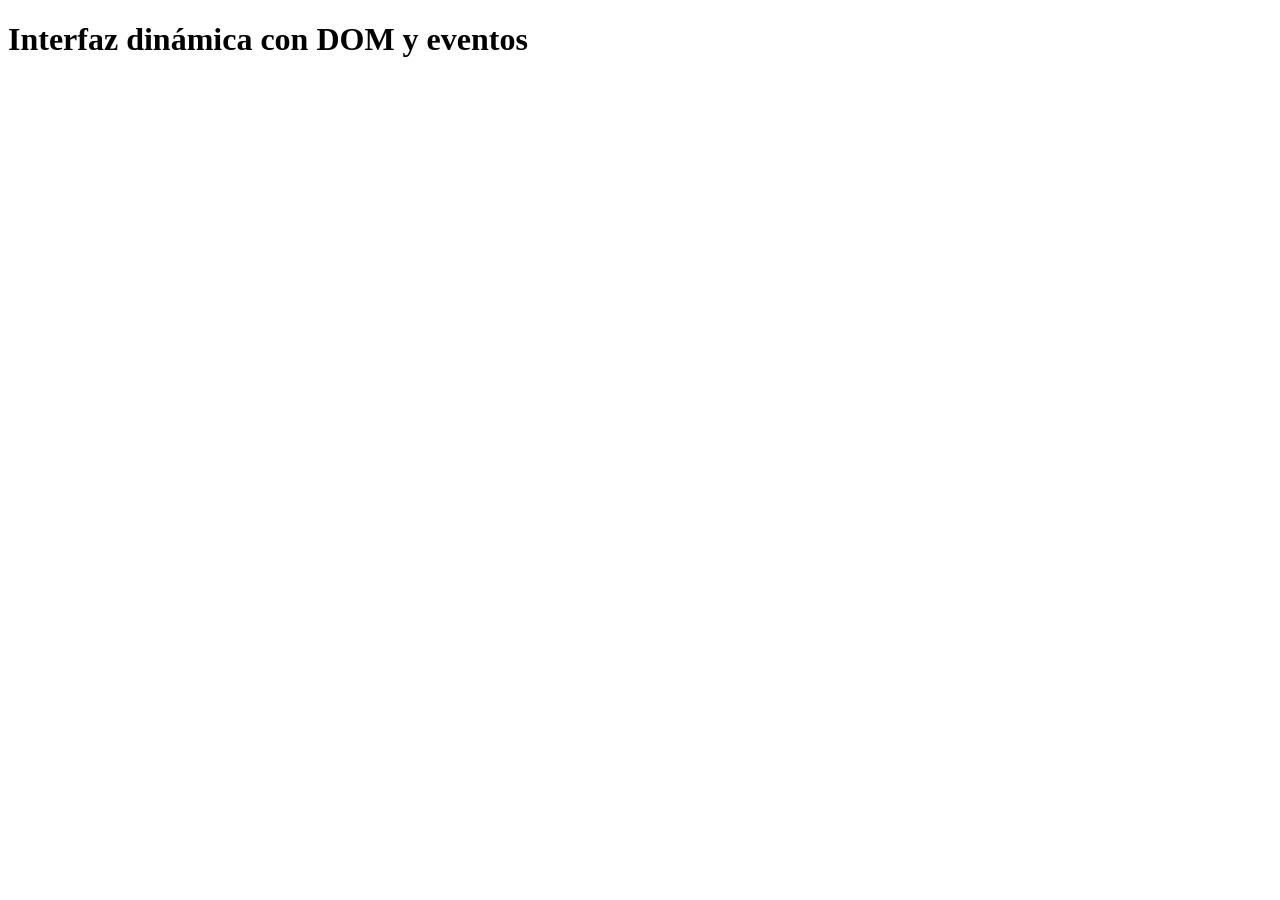
==== index.html @ 55d027ad "Inicio proyecto" ====
<!DOCTYPE html>
<html lang="en">
<head>
    <meta charset="UTF-8">
    <meta name="viewport" content="width=device-width, initial-scale=1.0">
    <script defer src="./js/main.js"></script>
    <title>Pre-Entrega 7: Interfaz dinámica con DOM y eventos</title>
</head>
<body>
    <h1>Interfaz dinámica con DOM y eventos</h1>
</body>
</html>
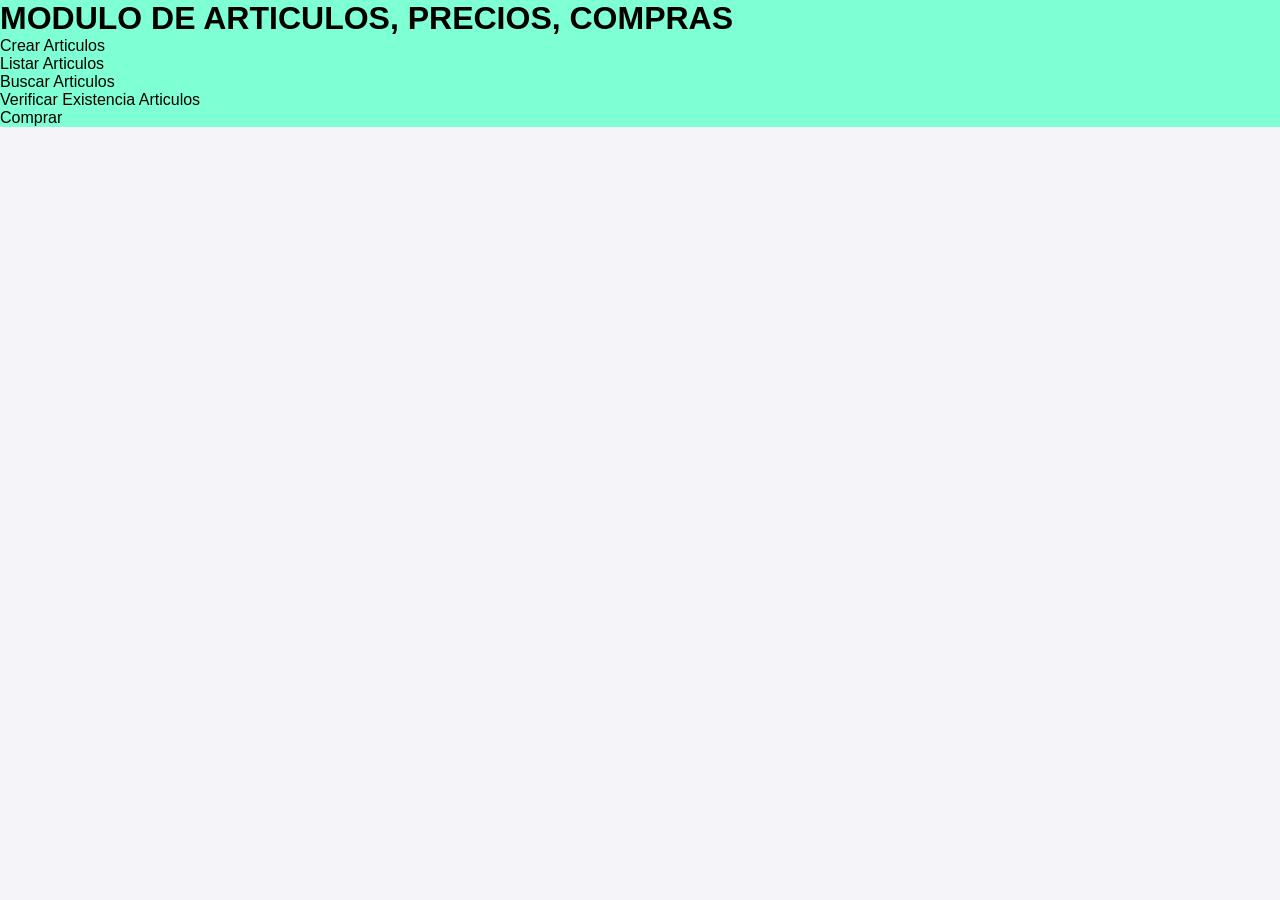
==== commit fb15252c: "se desarrollo el formulario para la carga de articulos nuevos" ====
--- a/index.html
+++ b/index.html
@@ -1,12 +1,18 @@
 <!DOCTYPE html>
-<html lang="en">
+<html lang="es">
 <head>
     <meta charset="UTF-8">
     <meta name="viewport" content="width=device-width, initial-scale=1.0">
+    <title>Pre-Entrega 7: Interfaz dinámica con DOM y eventos</title>
     <script defer src="./js/main.js"></script>
-    <title>Pre-Entrega 7: Interfaz dinámica con DOM y eventos</title>
+    <link rel="stylesheet" href="./css/styles.css">
 </head>
-<body>
-    <h1>Interfaz dinámica con DOM y eventos</h1>
+<body> 
+    <header>
+    </header>
+    <main>
+    </main>
+    <footer>
+    </footer> 
 </body>
-</html>+</html>
--- a/css/styles.css
+++ b/css/styles.css
@@ -0,0 +1,110 @@
+*{
+    box-sizing: border-box;
+    padding: 0;
+    margin: 0;
+}
+
+body {
+    font-family: Arial, sans-serif;
+    background-color: #f4f4f9;
+    /* padding: 20px; */
+}
+
+header {
+    background-color: aquamarine;
+}
+
+/* main {
+  display:flex;
+  justify-content: center;
+  align-items: center;
+} */
+
+.contenedor {
+    max-width: 900px;
+    margin: 0 auto;
+}
+
+.contenedorFormulario {
+    background: #ddeeec;
+    margin-top: 50px;
+    padding: 20px;
+    border-radius: 8px;
+}
+
+.contenedorFormularioTitulo{
+    color:#28a745;
+    padding: 10px;
+    align-items: center;
+    text-align: center;
+}
+
+.renglonFormularioArticulo{
+    margin-bottom: 15px;
+    display: flex;
+    justify-content: space-between;
+    align-items: center;
+}
+
+.renglonFormularioArticulo label{
+    display: inline-block; 
+    color:rgb(12, 144, 91);
+    /* font-weight: bold; */
+    min-width: 150px;      
+    text-align: left;
+}
+
+.renglonFormularioArticulo input{
+    flex: 1;                
+    padding: 8px;
+    box-sizing: border-box;
+    border: 1px solid #ccc;
+    border-radius: 4px;
+}
+
+
+.botonGuardarFormulario {
+    background-color: #28a745;
+    font-weight: bold; 
+    color: white;
+    padding: 10px 15px;
+    border: none;
+    border-radius: 4px;
+    cursor: pointer;
+    width: 100%;
+    font-size: 16px;
+}
+/* 
+nav {
+  width: 70%;
+  align-items: center;
+  background-color: antiquewhite;
+}
+
+ul {
+  display: flex;
+  align-items: center;
+  justify-content: space-around;
+  list-style: none; 
+}
+
+h1 {
+  text-align: center;
+  padding: 10px;
+  color: rgb(63,2,2);
+  text-transform: uppercase;
+}
+
+li {
+  color: rgb(63,2,2);
+  text-transform: uppercase;
+
+}
+
+body {
+    background-color: burlywood;
+}
+
+footer {
+    background-color:darkseagreen;
+} */
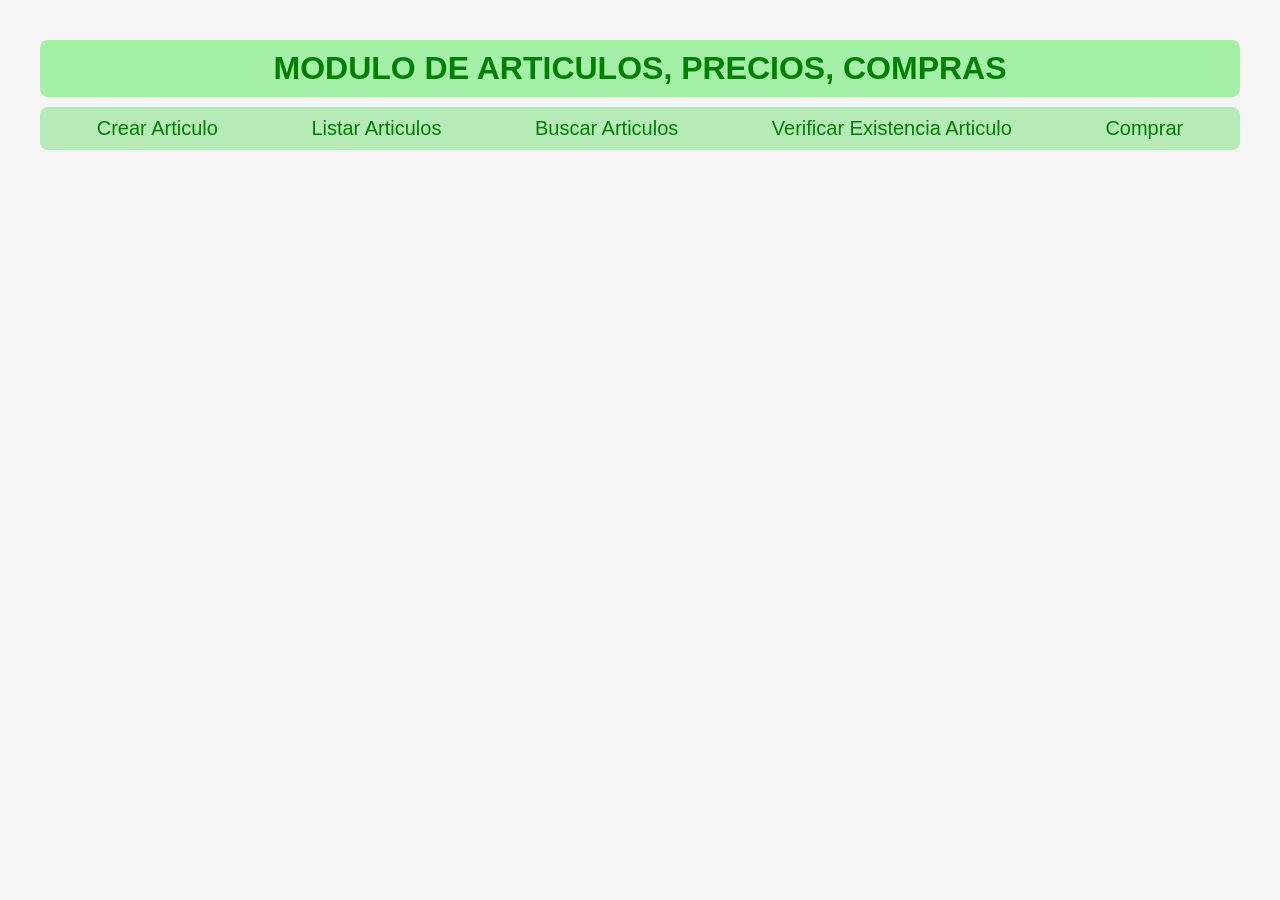
==== commit d6861542: "se agrego la logica de datos en crear articulos y listar articulos" ====
--- a/index.html
+++ b/index.html
@@ -8,7 +8,7 @@
     <link rel="stylesheet" href="./css/styles.css">
 </head>
 <body> 
-    <header>
+    <header>        
     </header>
     <main>
     </main>
--- a/css/styles.css
+++ b/css/styles.css
@@ -6,41 +6,83 @@
 
 body {
     font-family: Arial, sans-serif;
-    background-color: #f4f4f9;
-    /* padding: 20px; */
+    /* background-color: #f4f4f9; */
+    background-color: whitesmoke;
+    padding: 10px; 
 }
 
-header {
-    background-color: aquamarine;
+header, main, footer {
+    padding: 10px; 
+    /* background-color: aquamarine; */
+}
+ .contenedorHeader {
+    padding: 10px; 
+    /* background-color: red; */
+} 
+
+.contenedorHeaderElementos{
+    padding: 10px; 
+    /* background-color: green; */
+}
+.headerH1Menu{
+    padding: 10px; 
+    background-color: rgb(164, 240, 167); 
+    color: green;
+    text-align: center;
+    text-justify: center;
+    border-radius: 8px;
+
+}
+.headerNavMenu{
+    margin: 10px 0px 0px 0px;
+    padding: 10px; 
+    background-color: rgb(181, 235, 182); 
+    color: green;
+    font-size: 20px;
+    text-align: center;
+    text-justify: center;
+    border-radius: 8px;
 }
 
-/* main {
-  display:flex;
-  justify-content: center;
-  align-items: center;
-} */
+.headerUlMenu{
+    padding: 10px; 
+    /* background-color: rgb(222, 14, 160); */
+    display: flex;
+    justify-content: space-around;
+    align-items: center;
+    text-decoration: none;
+    list-style-type: none;
+    padding: 0;
+    margin: 0;
+} 
 
-.contenedor {
+.opcionMenuTextoA {
+    color: green;
+} 
+
+.contenedorCrearArticulo, .contenedorBuscarArticulos, .contenedorVerificarExistenciaArticulo {
     max-width: 900px;
     margin: 0 auto;
 }
 
-.contenedorFormulario {
+.contenedorFormulario, .contenedorListado {
     background: #ddeeec;
-    margin-top: 50px;
-    padding: 20px;
+    margin-top: 10px;
+    padding: 10px;
     border-radius: 8px;
 }
 
-.contenedorFormularioTitulo{
-    color:#28a745;
+.contenedorFormularioTitulo, .contenedorListadoTitulo, .contenedorBuscarArticulosTitulo, .contenedorVerificarExistenciaArticuloTitulo{
+    /* color:#28a745; */
+    color: green;
     padding: 10px;
     align-items: center;
     text-align: center;
 }
 
 .renglonFormularioArticulo{
-    margin-bottom: 15px;
+    /* margin-bottom: 15px; */
+    padding: 10px;
     display: flex;
     justify-content: space-between;
     align-items: center;
@@ -48,23 +90,24 @@
 
 .renglonFormularioArticulo label{
     display: inline-block; 
-    color:rgb(12, 144, 91);
+    /* color:rgb(12, 144, 91); */
+    color: green;
     /* font-weight: bold; */
     min-width: 150px;      
     text-align: left;
 }
 
-.renglonFormularioArticulo input{
+.renglonFormularioArticulo input, .renglonFormularioArticulo select{
     flex: 1;                
     padding: 8px;
     box-sizing: border-box;
-    border: 1px solid #ccc;
+    /* border: 1px solid #ccc; */
     border-radius: 4px;
 }
 
-
-.botonGuardarFormulario {
-    background-color: #28a745;
+.botonGuardarFormulario, .botonBuscarFormulario, .botonVerificarExistenciaArticuloFormulario {
+    /* background-color: #28a745; */
+    background-color: green;
     font-weight: bold; 
     color: white;
     padding: 10px 15px;
@@ -74,37 +117,39 @@
     width: 100%;
     font-size: 16px;
 }
-/* 
-nav {
-  width: 70%;
-  align-items: center;
-  background-color: antiquewhite;
+
+.contenedorListarArticulos {
+    max-width: 1100px;
+    margin: 0 auto;
 }
 
-ul {
-  display: flex;
-  align-items: center;
-  justify-content: space-around;
-  list-style: none; 
+.tablaListado{    
+    width: 100%;
+    margin-top: 10px;
+    /* background-color: #fff; */
+    border-radius: 8px;
 }
 
-h1 {
-  text-align: center;
-  padding: 10px;
-  color: rgb(63,2,2);
-  text-transform: uppercase;
+.tablaListado th, .tablaListado td {
+    padding: 12px 15px;
+    text-align: left;
+    /* border-bottom: 1px solid #e0e0e0; */
 }
 
-li {
-  color: rgb(63,2,2);
-  text-transform: uppercase;
-
+.tablaListado th {
+    /* background-color: #28a745; */
+    background-color: green;
+    color: white;
+    font-weight: bold;
+    text-transform: uppercase;
+    font-size: 14px;
 }
 
-body {
-    background-color: burlywood;
+.tablaListado tbody tr:nth-child(even) {
+    /* background-color: #f8f9fa; */
+    background-color: rgb(185, 206, 191);
 }
 
-footer {
-    background-color:darkseagreen;
-} */
+.tablaListado th:last-child, .tablaListado td:last-child {
+    text-align: right;
+}
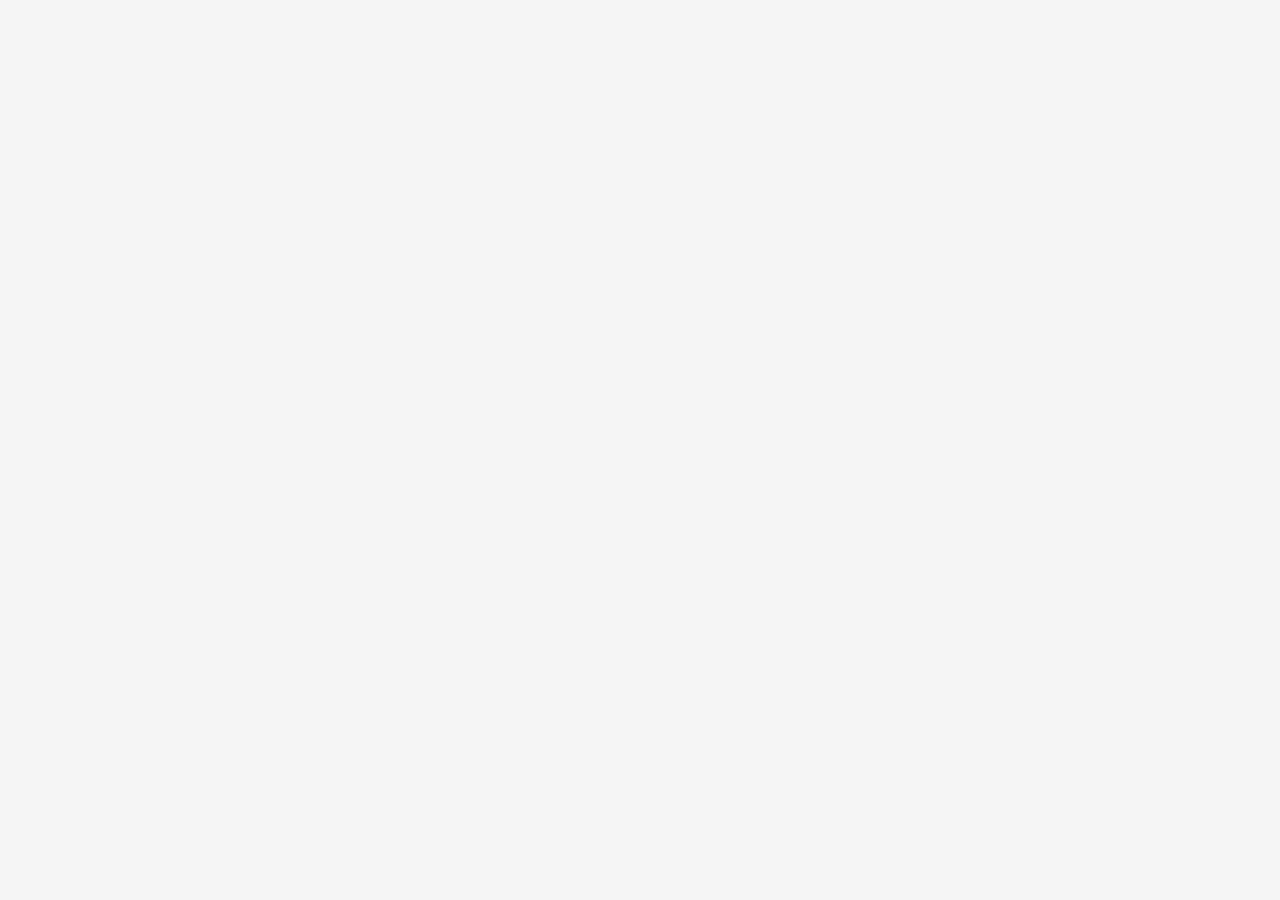
==== commit c66a4bf6: "Se desarrollo carrito de compras" ====
--- a/index.html
+++ b/index.html
@@ -4,8 +4,8 @@
     <meta charset="UTF-8">
     <meta name="viewport" content="width=device-width, initial-scale=1.0">
     <title>Pre-Entrega 7: Interfaz dinámica con DOM y eventos</title>
-    <script defer src="./js/main.js"></script>
     <link rel="stylesheet" href="./css/styles.css">
+    <!-- <script defer src="./js/ejemplo2.js"></script>  -->
 </head>
 <body> 
     <header>        
@@ -14,5 +14,8 @@
     </main>
     <footer>
     </footer> 
+    <script src="./js/funcionesDatos.js"></script>
+    <script src="./js/funcionesHtml.js"></script>
+    <script src="./js/main.js"></script>
 </body>
 </html>
--- a/css/styles.css
+++ b/css/styles.css
@@ -6,24 +6,21 @@
 
 body {
     font-family: Arial, sans-serif;
-    /* background-color: #f4f4f9; */
     background-color: whitesmoke;
     padding: 10px; 
 }
 
 header, main, footer {
     padding: 10px; 
-    /* background-color: aquamarine; */
 }
  .contenedorHeader {
     padding: 10px; 
-    /* background-color: red; */
 } 
 
 .contenedorHeaderElementos{
     padding: 10px; 
-    /* background-color: green; */
-}
+}
+
 .headerH1Menu{
     padding: 10px; 
     background-color: rgb(164, 240, 167); 
@@ -31,8 +28,8 @@
     text-align: center;
     text-justify: center;
     border-radius: 8px;
-
-}
+}
+
 .headerNavMenu{
     margin: 10px 0px 0px 0px;
     padding: 10px; 
@@ -46,7 +43,6 @@
 
 .headerUlMenu{
     padding: 10px; 
-    /* background-color: rgb(222, 14, 160); */
     display: flex;
     justify-content: space-around;
     align-items: center;
@@ -60,20 +56,25 @@
     color: green;
 } 
 
-.contenedorCrearArticulo, .contenedorBuscarArticulos, .contenedorVerificarExistenciaArticulo {
+.contenedorFormulario, .contenedorBuscarArticulosResultados, .contenedorResultadosVerificar{
     max-width: 900px;
     margin: 0 auto;
 }
 
-.contenedorFormulario, .contenedorListado {
+.contenedorListadoArticulos {
+    max-width: 1100px;
+    margin: 0 auto;
+}
+
+.contenedorFormularioElementos {
     background: #ddeeec;
     margin-top: 10px;
     padding: 10px;
     border-radius: 8px;
 }
 
-.contenedorFormularioTitulo, .contenedorListadoTitulo, .contenedorBuscarArticulosTitulo, .contenedorVerificarExistenciaArticuloTitulo{
-    /* color:#28a745; */
+.contenedorFormularioTitulo, .contenedorListadoTitulo, .contenedorBuscarArticulosTitulo, 
+.contenedorVerificarArticuloTitulo {
     color: green;
     padding: 10px;
     align-items: center;
@@ -81,7 +82,6 @@
 }
 
 .renglonFormularioArticulo{
-    /* margin-bottom: 15px; */
     padding: 10px;
     display: flex;
     justify-content: space-between;
@@ -90,9 +90,7 @@
 
 .renglonFormularioArticulo label{
     display: inline-block; 
-    /* color:rgb(12, 144, 91); */
-    color: green;
-    /* font-weight: bold; */
+    color: green;
     min-width: 150px;      
     text-align: left;
 }
@@ -101,12 +99,15 @@
     flex: 1;                
     padding: 8px;
     box-sizing: border-box;
-    /* border: 1px solid #ccc; */
     border-radius: 4px;
-}
-
-.botonGuardarFormulario, .botonBuscarFormulario, .botonVerificarExistenciaArticuloFormulario {
-    /* background-color: #28a745; */
+    width: 100%;
+}
+
+h6{
+  overflow-wrap: break-word;
+}
+
+.buttonGlobal {
     background-color: green;
     font-weight: bold; 
     color: white;
@@ -123,21 +124,22 @@
     margin: 0 auto;
 }
 
-.tablaListado{    
+/* .tablaListado, */
+.listarArticulosTabla{    
     width: 100%;
     margin-top: 10px;
-    /* background-color: #fff; */
-    border-radius: 8px;
-}
-
-.tablaListado th, .tablaListado td {
+    border-radius: 8px;
+}
+
+/* .tablaListado th, .tablaListado td , */
+.listarArticulosTabla th, .listarArticulosTabla td
+{
     padding: 12px 15px;
     text-align: left;
-    /* border-bottom: 1px solid #e0e0e0; */
-}
-
-.tablaListado th {
-    /* background-color: #28a745; */
+}
+
+/* .tablaListado th, */
+.listarArticulosTabla th {
     background-color: green;
     color: white;
     font-weight: bold;
@@ -145,11 +147,138 @@
     font-size: 14px;
 }
 
-.tablaListado tbody tr:nth-child(even) {
-    /* background-color: #f8f9fa; */
+/* .tablaListado tbody tr:nth-child(even) , */
+.listarArticulosTabla tbody tr:nth-child(even) 
+{
     background-color: rgb(185, 206, 191);
 }
 
-.tablaListado th:last-child, .tablaListado td:last-child {
+/* .tablaListado th:last-child, .tablaListado td:last-child , */
+.listarArticulosTabla th:last-child, .tablaListado td:last-child 
+{
     text-align: right;
+}
+
+.registrosEncontrados/*,
+.contenedorBuscarArticulosResultados*/
+ {
+    display: flex;
+    flex-wrap: wrap;
+    background: #ddeeec;
+    margin-top: 1rem;
+}
+
+.registroEncontrado{
+    display: flex;
+    background-color: rgb(174, 226, 169);
+    flex-direction: column;
+    justify-content: space-evenly;
+    /* align-items: center; */
+    height: 15rem;
+    width: 8rem;
+    border: solid 1px darkgray;
+    border-radius: 0.5rem;
+    padding: 10px;
+    margin: 10px;
+}
+
+.errorAgregarCarrito {
+    color: red; 
+    display: none; 
+    margin-top: 5px; 
+    font-size: 14px;
+}
+
+.buttonCarrito {
+    background-color: green;
+    font-weight: bold; 
+    color: white;
+    padding: 10px 15px;
+    border: none;
+    border-radius: 4px;
+    cursor: pointer;
+    font-size: 16px;
+}
+
+/*
+.contenedorMostrarCarrito {
+    width: 100%;    
+    background-color: #ddeeec;
+    border-radius: 0.5rem;
+    padding: 10px;
+    margin: 10px;
+    background-color: red;
+}
+
+.contenedorMostrarCarritoElementos {
+    display: flex;
+    flex-direction: row;
+    justify-content: space-around;
+    padding: 1rem;
+    padding: 10px;
+    margin: 10px;
+    background-color: yellow;
+}
+
+.registrosEncontradosCarrito
+ {
+    display: flex;
+    flex-wrap: wrap;
+    background: #ddeeec;
+    margin-top: 1rem;
+}
+    */
+
+
+
+.contenedorMostrarCarritoBotones {
+    max-width: 900px;
+    margin: 0 auto;
+}
+.mostrarCarritoBotones {
+    display: flex;
+    justify-content: space-around;
+    margin-top: 1rem;
+    padding-top: 1rem;
+    padding-bottom: 1rem;
+    background-color: #ddeeec;
+    border-radius: 8px;
+}
+.contenedorVerCarrito{
+    max-width: 900px;
+    margin: 0 auto;
+}
+.contenedorVerCarritoElementos{
+    margin-top: 1rem;
+    padding-top: 1rem;
+    padding-bottom: 1rem;
+    background-color: #ddeeec;
+}
+.contenedorRegistroEncontradoCarrito{
+    display: flex;
+    flex-wrap: wrap;
+}
+
+.registroEncontradoCarrito{
+    /* display: flex; */
+    background-color: rgb(174, 226, 169);
+    flex-direction: row;
+    justify-content: space-evenly;   
+    height: 15rem;
+    width: 8rem;
+    border: solid 1px darkgray;
+    border-radius: 0.5rem;
+    padding: 10px;
+    margin: 10px;
+}
+
+/* h3 { */
+.verCarritoH3 {
+    width: 100%;
+    text-align: center;
+    color: green;
+}
+
+.verCarritoTotalP {
+    color: green;
 }
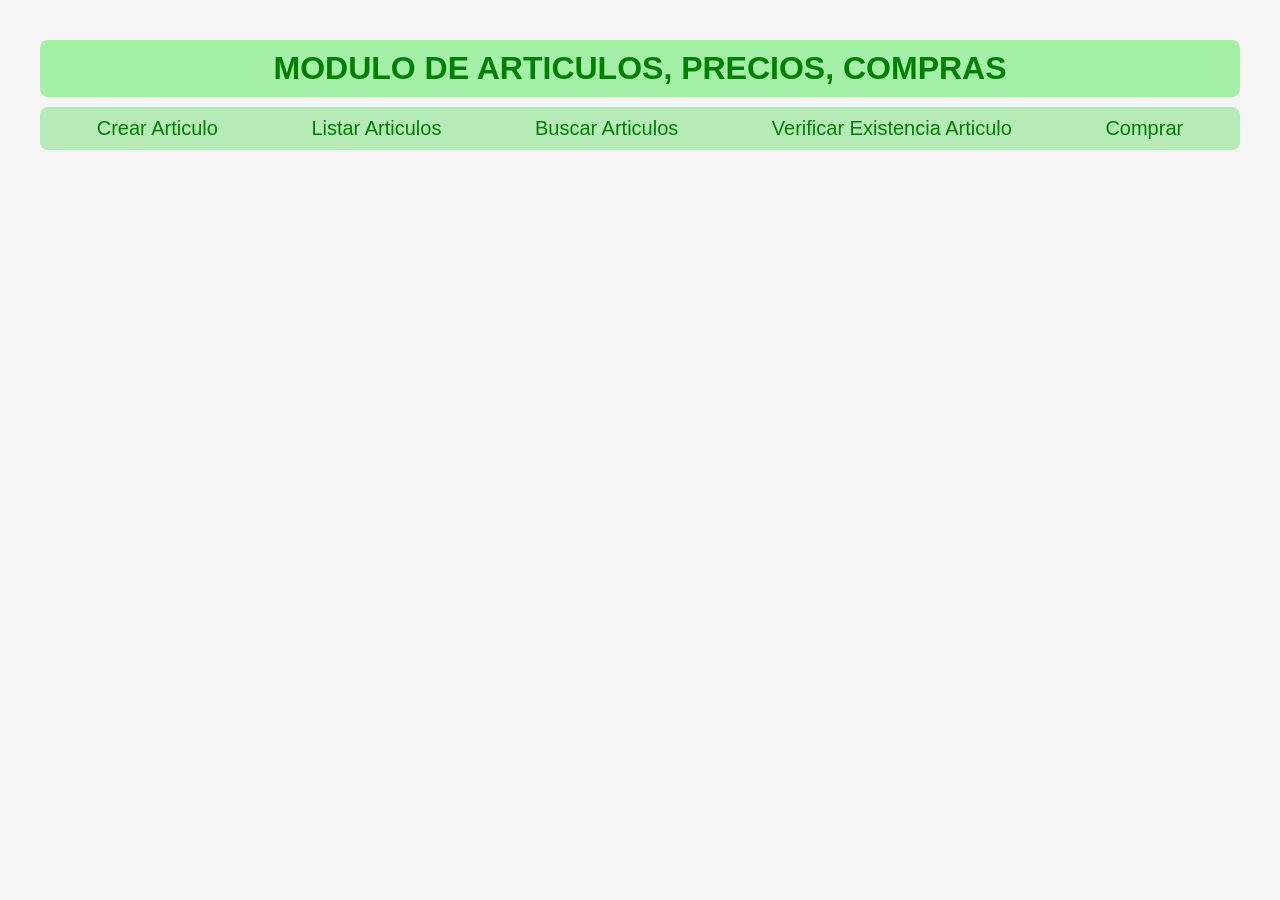
==== commit b04463f7: "se elimino comentario de index.html" ====
--- a/index.html
+++ b/index.html
@@ -5,7 +5,6 @@
     <meta name="viewport" content="width=device-width, initial-scale=1.0">
     <title>Pre-Entrega 7: Interfaz dinámica con DOM y eventos</title>
     <link rel="stylesheet" href="./css/styles.css">
-    <!-- <script defer src="./js/ejemplo2.js"></script>  -->
 </head>
 <body> 
     <header>        
--- a/css/styles.css
+++ b/css/styles.css
@@ -1,7 +1,7 @@
 *{
     box-sizing: border-box;
     padding: 0;
-    margin: 0;
+    margin: 0; 
 }
 
 body {
@@ -13,7 +13,12 @@
 header, main, footer {
     padding: 10px; 
 }
- .contenedorHeader {
+
+h6{
+  overflow-wrap: break-word;
+}
+
+.contenedorHeader {
     padding: 10px; 
 } 
 
@@ -61,10 +66,10 @@
     margin: 0 auto;
 }
 
-.contenedorListadoArticulos {
+/* .contenedorListadoArticulos {
     max-width: 1100px;
     margin: 0 auto;
-}
+} */
 
 .contenedorFormularioElementos {
     background: #ddeeec;
@@ -73,8 +78,8 @@
     border-radius: 8px;
 }
 
-.contenedorFormularioTitulo, .contenedorListadoTitulo, .contenedorBuscarArticulosTitulo, 
-.contenedorVerificarArticuloTitulo {
+.contenedorFormularioTitulo, .contenedorListadoTitulo, .contenedorBuscarArticulosTitulo
+/*,.contenedorVerificarArticuloTitulo*/ {
     color: green;
     padding: 10px;
     align-items: center;
@@ -101,10 +106,6 @@
     box-sizing: border-box;
     border-radius: 4px;
     width: 100%;
-}
-
-h6{
-  overflow-wrap: break-word;
 }
 
 .buttonGlobal {
@@ -119,26 +120,25 @@
     font-size: 16px;
 }
 
+/*
 .contenedorListarArticulos {
     max-width: 1100px;
     margin: 0 auto;
 }
-
-/* .tablaListado, */
+*/
+
 .listarArticulosTabla{    
     width: 100%;
     margin-top: 10px;
     border-radius: 8px;
 }
 
-/* .tablaListado th, .tablaListado td , */
 .listarArticulosTabla th, .listarArticulosTabla td
 {
     padding: 12px 15px;
     text-align: left;
 }
 
-/* .tablaListado th, */
 .listarArticulosTabla th {
     background-color: green;
     color: white;
@@ -147,20 +147,17 @@
     font-size: 14px;
 }
 
-/* .tablaListado tbody tr:nth-child(even) , */
 .listarArticulosTabla tbody tr:nth-child(even) 
 {
     background-color: rgb(185, 206, 191);
 }
 
-/* .tablaListado th:last-child, .tablaListado td:last-child , */
 .listarArticulosTabla th:last-child, .tablaListado td:last-child 
 {
     text-align: right;
 }
 
-.registrosEncontrados/*,
-.contenedorBuscarArticulosResultados*/
+.registrosEncontrados
  {
     display: flex;
     flex-wrap: wrap;
@@ -173,7 +170,6 @@
     background-color: rgb(174, 226, 169);
     flex-direction: column;
     justify-content: space-evenly;
-    /* align-items: center; */
     height: 15rem;
     width: 8rem;
     border: solid 1px darkgray;
@@ -183,8 +179,7 @@
 }
 
 .errorAgregarCarrito {
-    color: red; 
-    display: none; 
+    color: red;  
     margin-top: 5px; 
     font-size: 14px;
 }
@@ -200,41 +195,11 @@
     font-size: 16px;
 }
 
-/*
-.contenedorMostrarCarrito {
-    width: 100%;    
-    background-color: #ddeeec;
-    border-radius: 0.5rem;
-    padding: 10px;
-    margin: 10px;
-    background-color: red;
-}
-
-.contenedorMostrarCarritoElementos {
-    display: flex;
-    flex-direction: row;
-    justify-content: space-around;
-    padding: 1rem;
-    padding: 10px;
-    margin: 10px;
-    background-color: yellow;
-}
-
-.registrosEncontradosCarrito
- {
-    display: flex;
-    flex-wrap: wrap;
-    background: #ddeeec;
-    margin-top: 1rem;
-}
-    */
-
-
-
 .contenedorMostrarCarritoBotones {
     max-width: 900px;
     margin: 0 auto;
 }
+
 .mostrarCarritoBotones {
     display: flex;
     justify-content: space-around;
@@ -260,7 +225,6 @@
 }
 
 .registroEncontradoCarrito{
-    /* display: flex; */
     background-color: rgb(174, 226, 169);
     flex-direction: row;
     justify-content: space-evenly;   
@@ -272,7 +236,6 @@
     margin: 10px;
 }
 
-/* h3 { */
 .verCarritoH3 {
     width: 100%;
     text-align: center;
@@ -281,4 +244,20 @@
 
 .verCarritoTotalP {
     color: green;
+}
+
+.mensajeDialog {
+    width: 350px;
+    padding: 25px;
+    border: none;
+    background-color: rgb(194, 178, 225);
+    color: rgb(1, 61, 1);
+    border-radius: 8px;
+    text-align: center;
+    justify-self: center;
+    align-self: center;
+}
+
+label.labelInputDescuento {
+    color: green;
 }
